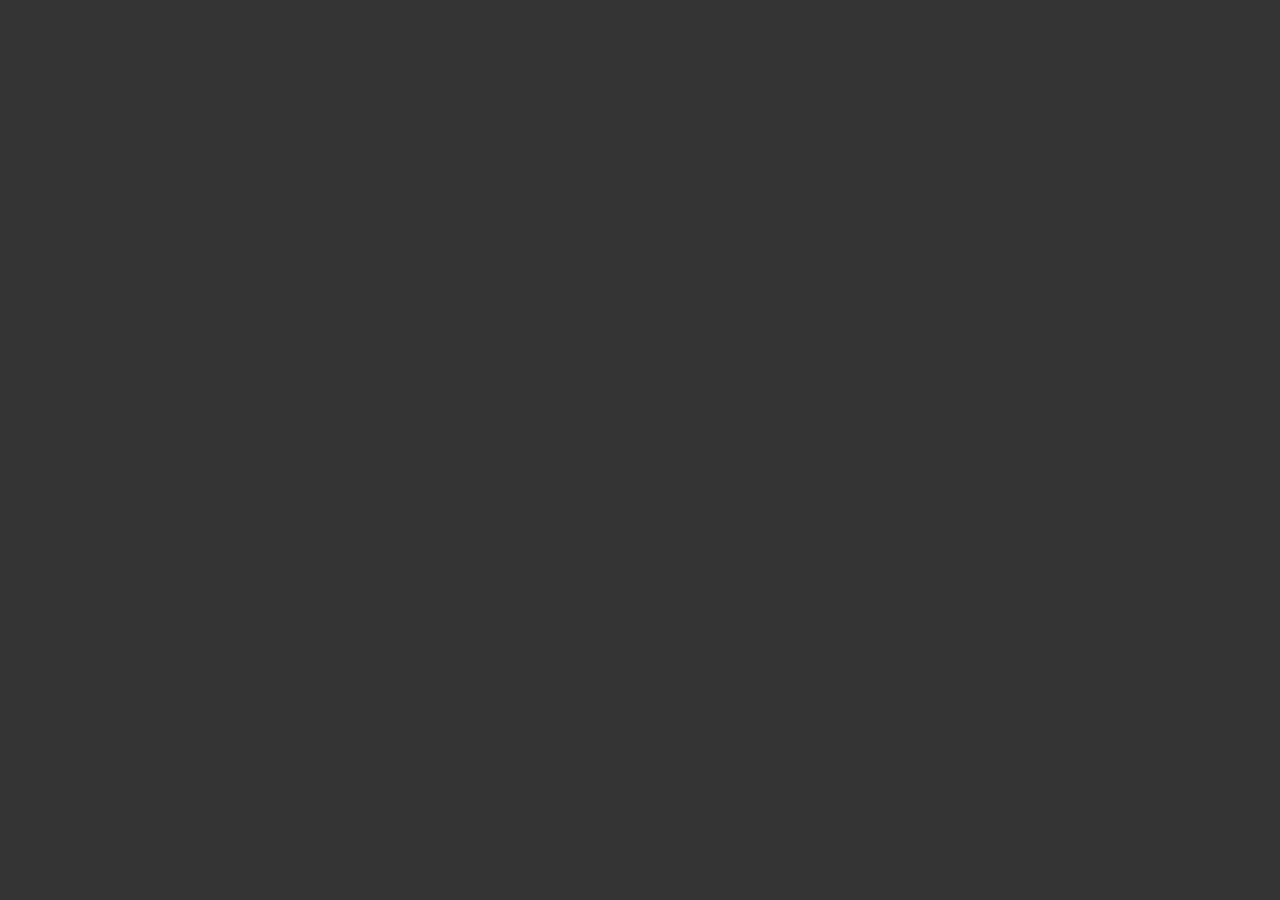
==== deploy/index.html @ d1c6d700 "Add View all characters" ====
<!DOCTYPE html>
<html lang="ko">
  <head>
    <!-- bootstrap -->
    <link
      rel="stylesheet"
      href="https://cdn.jsdelivr.net/npm/bootstrap@4.5.3/dist/css/bootstrap.min.css"
      integrity="sha384-TX8t27EcRE3e/ihU7zmQxVncDAy5uIKz4rEkgIXeMed4M0jlfIDPvg6uqKI2xXr2"
      crossorigin="anonymous"
    />
    <link rel="stylesheet" href="style.css" />
    <!-- Global site tag (gtag.js) - Google Analytics -->
    <script
      async
      src="https://www.googletagmanager.com/gtag/js?id=G-JK7X3QL1LW"
    ></script>
    <script>
      window.dataLayer = window.dataLayer || [];
      function gtag() {
        dataLayer.push(arguments);
      }
      gtag("js", new Date());

      gtag("config", "G-JK7X3QL1LW");
    </script>
    <meta charset="UTF-8" />
    <meta name="viewport" content="width=device-width, initial-scale=1.0" />
    <title>어벤져스 MBTI | 어벤져스 테스트</title>
    <link rel="canonical" href="https://avengersmbti.netlify.app/" />
    <meta
      name="description"
      content="내가 어벤져스 팀원 중 한 명이라면? 마블 캐릭터로 알아보는 나의 성향 테스트! 다운로드X 회원가입X, PC 모바일 모두 가능"
    />
    <link rel="shortcut icon" href="img/favicon.ico" type="image/x-icon" />
    <link rel="icon" href="img/favicon.ico" type="image/x-icon" />
    <meta http-equiv="X-UA-Compatible" content="ie=edge" />
    <meta name="title" content="어벤져스 MBTI | 어벤져스 테스트" />
    <meta
      name="subject"
      content="내가 어벤져스 팀원 중 한 명이라면? 마블 캐릭터로 알아보는 나의 성향 테스트! 다운로드X 회원가입X, PC 모바일 모두 가능"
    />
    <meta
      name="keywords"
      content="어벤져스 mbti, 어벤져스, 마블, 어벤져스 테스트, mbti, 테스트, mbti 테스트, 심리 테스트, 성향 테스트, 어벤져스 엔드게임, 엔드게임, avengers test, avengers mbti, avengers, avengers endgame, endgame, 스칼렛위치, 스파이더맨, 비전, 로키, 닥터스트레인지, 타노스, 헐크, 아이언맨, 블랙팬서, 토르, 블랙위도우, 스타로드, 캡틴아메리카, 앤트맨, 호크아이, 캡틴마블, 어벤져스 인피니티 워, 인피니티 워, 어벤져스 등장인물, 어벤져스 시리즈 순서"
    />
    <meta name="author" content="Yangyoonjoon" />
    <meta property="og:url" content="https://avengersmbti.netlify.app/" />
    <meta property="og:type" content="website" />
    <meta property="og:title" content="어벤져스 MBTI | 어벤져스 테스트" />
    <meta
      property="og:description"
      content="내가 어벤져스 팀원 중 한 명이라면? 마블 캐릭터로 알아보는 나의 성향 테스트! 다운로드X 회원가입X, PC 모바일 모두 가능"
    />
    <meta property="og:image" content="img/로고.png" />
  </head>
  <body>
    <div class="logo-bg">
      <img class="logo opacity-0" src="img/로고.png" alt="avengers logo" />
    </div>

    <div class="wrapper none">
      <article class="start">
        <h1>어벤져스 MBTI</h1>
        <h2>엔드게임</h2>
        <button type="button" onclick="start()" class="btn-hover">
          테스트 시작하기
        </button>
      </article>

      <div class="bottom">
        <div class="audio none">
          <h3>배경음악을 듣고싶다면</h3>
          <audio
            controls
            src="https://avengersmbti-files.netlify.app/어벤져스.mp3"
          ></audio>
          <div class="ad_banner none" id="question-ad">
            <ins
              class="kakao_ad_area"
              style="display: none"
              data-ad-unit="DAN-nG9gvvBdAQD9CUmc"
              data-ad-width="320"
              data-ad-height="100"
            ></ins>
          </div>
        </div>
      </div>

      <div class="progress none">
        <div
          class="progress-bar"
          role="progressbar"
          style="width: calc(100 / 12 * 1%)"
        ></div>
      </div>

      <article class="question none">
        <h2 id="title">
          <span>문제</span>
        </h2>
        <input id="type" type="hidden" value="EI" />
        <button id="A" type="button" class="btn-hover">대답1</button>
        <button id="B" type="button" class="btn-hover">대답2</button>
      </article>

      <article class="loading none">
        <div class="loader">Loading...</div>
      </article>

      <article class="result none">
        <img id="img" src="img/로고.png" alt="avenger" />
        <h2 id="avenger"></h2>
        <h3 id="explain"></h3>
        <div class="ad_banner">
          <ins
            class="kakao_ad_area"
            style="display: none"
            data-ad-unit="DAN-nLWrZOx76hyJm9er"
            data-ad-width="320"
            data-ad-height="100"
          ></ins>
        </div>
        <h3>성향에 따라 2인조 팀을 만든다면</h3>
        <div class="good-bad">
          <div class="good">
            <h4>최고의 팀원</h4>
            <img src="img/로고.png" alt="최고의 팀원" id="good-img" />
          </div>
          <div class="bad">
            <h4>최악의 팀원</h4>
            <img src="img/로고.png" alt="최악의 팀원" id="bad-img" />
          </div>
        </div>

        <button id="avengers_btn">모든 캐릭터 보기</button>
        <button id="chat_btn">결과를 댓글로 공유해보세요!</button>

        <div class="ad_banner">
          <ins
            class="kakao_ad_area"
            style="display: none"
            data-ad-unit="DAN-GKriXIgGyjBJ2Rwo"
            data-ad-width="300"
            data-ad-height="250"
          ></ins>
        </div>

        <!-- Go to www.addthis.com/dashboard to customize your tools -->
        <div class="share">
          <h2>공유하기</h2>
          <div class="addthis_inline_share_toolbox"></div>
        </div>

        <button id="retry">다시하기</button>

        <div class="ad_banner">
          <ins
            class="kakao_ad_area"
            style="display: none"
            data-ad-unit="DAN-7PK37qtSksP1DP4d"
            data-ad-width="300"
            data-ad-height="250"
          ></ins>
        </div>

        <div class="jocoding">
          <h4>이런 사이트를 만들고 싶다면</h4>
          <h2>
            <a
              href="https://www.youtube.com/channel/UCQNE2JmbasNYbjGAcuBiRRg"
              target="_blank"
              ><img
                src="img/youtube.png"
                alt="유튜브 아이콘"
                class="youtube-icon"
              />
              조코딩 유튜브!</a
            >
          </h2>
        </div>

        <div class="seatpicker">
          <h4>
            다가오는 새 학기! 자리 정할 때는
            <span class="nowrap">(클릭 🔽)</span>
          </h4>
          <a href="https://seatpicker.netlify.app/" target="_blank">
            <img alt="무작위 자리 뽑기 검색 사진1" id="seatpicker-img1" />
            <img alt="무작위 자리 뽑기 검색 사진2" id="seatpicker-img2" />
          </a>
        </div>

        <div id="chat">
          <h2 class="chat_title">댓글</h2>
          <div id="disqus_thread"></div>
        </div>
      </article>

      <article class="avengers none"></article>

      <input type="hidden" id="EI" value="0" />
      <input type="hidden" id="SN" value="0" />
      <input type="hidden" id="TF" value="0" />
      <input type="hidden" id="JP" value="0" />
    </div>

    <!-- jquery -->
    <script
      src="https://code.jquery.com/jquery-3.5.1.slim.min.js"
      integrity="sha384-DfXdz2htPH0lsSSs5nCTpuj/zy4C+OGpamoFVy38MVBnE+IbbVYUew+OrCXaRkfj"
      crossorigin="anonymous"
    ></script>
    <script
      src="https://cdn.jsdelivr.net/npm/bootstrap@4.5.3/dist/js/bootstrap.bundle.min.js"
      integrity="sha384-ho+j7jyWK8fNQe+A12Hb8AhRq26LrZ/JpcUGGOn+Y7RsweNrtN/tE3MoK7ZeZDyx"
      crossorigin="anonymous"
    ></script>
    <!-- my scripts -->
    <script src="js/main.js"></script>
    <script src="js/data.js"></script>
    <!-- kakao adfit -->
    <script
      type="text/javascript"
      src="//t1.daumcdn.net/kas/static/ba.min.js"
      async
    ></script>
    <!-- disqus -->
    <script>
      /**
       *  RECOMMENDED CONFIGURATION VARIABLES: EDIT AND UNCOMMENT THE SECTION BELOW TO INSERT DYNAMIC VALUES FROM YOUR PLATFORM OR CMS.
       *  LEARN WHY DEFINING THESE VARIABLES IS IMPORTANT: https://disqus.com/admin/universalcode/#configuration-variables    */
      /*
      var disqus_config = function () {
      this.page.url = PAGE_URL;  // Replace PAGE_URL with your page's canonical URL variable
      this.page.identifier = PAGE_IDENTIFIER; // Replace PAGE_IDENTIFIER with your page's unique identifier variable
      };
      */
      (function () {
        // DON'T EDIT BELOW THIS LINE
        var d = document,
          s = d.createElement("script");
        s.src = "https://avengersmbti.disqus.com/embed.js";
        s.setAttribute("data-timestamp", +new Date());
        (d.head || d.body).appendChild(s);
      })();
    </script>
    <noscript
      >Please enable JavaScript to view the
      <a href="https://disqus.com/?ref_noscript"
        >comments powered by Disqus.</a
      ></noscript
    >
    <!-- addthis -->
    <!-- Go to www.addthis.com/dashboard to customize your tools -->
    <script
      type="text/javascript"
      src="//s7.addthis.com/js/300/addthis_widget.js#pubid=ra-600ec1b50599db7e"
    ></script>
  </body>
</html>
---- deploy/style.css ----
.wrapper {
  width: 500px;
  height: 100vh;
  background-image: url("img/어벤져스.jpg");
  background-position: center;
  background-size: cover;
  overflow: hidden;
  box-shadow: 0 0 20px 3px var(--effect-color);
  padding: 0 15px;
}

body {
  margin: 0;
  padding: 0;
  font-family: "Cafe24Ohsquare";
  overflow-x: hidden;
  overflow-y: auto;
  display: flex;
  justify-content: center;
  background-color: var(--base-color);
  color: var(--base-color);
}

@font-face {
  font-family: "Cafe24Ohsquare";
  src: url("https://cdn.jsdelivr.net/gh/projectnoonnu/noonfonts_2001@1.1/Cafe24Ohsquare.woff")
    format("woff");
  font-weight: normal;
  font-style: normal;
}

/* :root {
  --base-color: rgba(51, 51, 51, 0.9);
  --effect-color: rgb(241, 242, 246, 0.9);
  --dark-color: #b33939;
} */

:root {
  --base-color: rgba(241, 242, 246, 0.9);
  --effect-color: rgba(51, 51, 51, 0.9);
  --dark-color: #b33939;
}

.logo-bg {
  position: absolute;
  width: 100%;
  height: 100vh;
  background-color: #333;
  display: flex;
  flex-direction: column;
  justify-content: center;
  align-items: center;
  transition: all 0.6s;
}

.logo {
  width: 100px;
  height: 100px;
  transition: all 0.4s;
}

.audio {
  transition: all 0.4s;
  display: flex;
  flex-direction: column;
  align-items: center;
}

.audio h3 {
  margin: 0 10px;
}

audio:focus {
  outline: none;
}

article {
  display: flex;
  flex-direction: column;
  text-align: center;
  transition: all 0.6s;
}

.bottom {
  position: absolute;
  bottom: 0;
  left: calc((100% - 500px) / 2);
  width: 500px;
  height: 33vh;
  background-color: rgba(0, 0, 0, 0);
}

#img {
  width: 300px;
  height: 300px;
  margin: 30px auto;
  border-radius: 20px;
  border: 2px solid var(--base-color);
}

#avenger {
  margin: 0;
}

#explain {
  padding: 10px;
  line-height: 25px;
  font-size: 18px;
  margin: 0;
  margin-top: 20px;
}

.share {
  margin: 10px auto;
}

.good-bad {
  display: flex;
  justify-content: center;
  margin-bottom: 20px;
}

.good,
.bad {
  display: flex;
  flex-direction: column;
  margin: 0 20px;
}

#good-img,
#bad-img {
  width: 150px;
  height: 150px;
  border: 2px solid var(--base-color);
  border-radius: 20px;
  cursor: pointer;
}

.progress-bar {
  background-color: var(--effect-color);
}

.progress {
  height: 20px;
  margin: 10px 0;
  background-color: var(--dark-color);
}

#title {
  width: 100%;
  height: 130px;
  background-color: var(--effect-color);
  border-radius: 4px;
  border: 2px solid var(--base-color);
  display: flex;
  justify-content: center;
  align-items: center;
  font-size: 22px;
  padding: 0 5px;
}

.result {
  color: var(--base-color);
}

.result h3 {
  margin: 20px 0;
}

.start h1 {
  font-size: 60px;
  transition: all 0.4s;
  margin-top: 30px;
}

.avengers {
  display: grid;
  grid-template-columns: repeat(2, 1fr);
}

.avengers div {
  margin: 20px auto;
}

.avengers div img {
  width: 150px;
  height: 150px;
  border: 2px solid var(--base-color);
  border-radius: 20px;
  cursor: pointer;
}

/* disqus */

#chat {
  margin-top: 25px;
}

#disqus_thread {
  background-color: var(--base-color);
  border-radius: 4px;
  padding: 10px;
  margin: 10px 0;
}

.chat_title {
  margin-bottom: 0;
  text-align: center;
}

/* ad */

.ad_banner {
  width: 320px;
  margin: 0 auto;
  margin-top: 10px;
}

.jocoding h2 {
  display: flex;
  align-items: center;
  justify-content: center;
}

.jocoding {
  margin-top: 25px;
}

a {
  color: var(--dark-color);
}

a:hover {
  color: var(--dark-color);
  text-decoration: none;
}

.youtube-icon {
  width: 40px;
}

.seatpicker {
  margin-top: 25px;
}

.seatpicker img {
  width: 95%;
  margin-bottom: 10px;
  border-radius: 4px;
}

.nowrap {
  white-space: nowrap;
}

/* js class */

.right {
  transform: translate(120%);
}

.left {
  transform: translate(-120%);
}

.none {
  display: none !important;
}

.opacity-0 {
  opacity: 0;
}

.test-end {
  background-image: url("");
  background-color: var(--effect-color);
}

.fit-content {
  height: fit-content;
}

.mobile {
  width: 800px;
}

/* button */

button {
  font-size: 20px;
  padding: 10px;
  border-radius: 4px;
  color: var(--effect-color);
  border: 2px solid var(--effect-color);
  background-color: var(--base-color);
  transition: all 0.4s;
  height: 100px;
  margin-top: 15px;
}

#retry,
#chat_btn,
#avengers_btn {
  width: 300px;
  height: 70px;
  margin: 10px auto;
  border-radius: 1px;
  border: none;
}

#retry:active,
#chat_btn:active,
#avengers_btn:active {
  color: var(--base-color);
  background-color: var(--dark-color);
}

button:focus {
  outline: none;
}

button:active {
  transform: scale(0.98);
  color: var(--base-color);
  background-color: var(--effect-color);
}

.button-hover {
  color: var(--base-color);
  background-color: var(--effect-color);
}

/* media query */

@media (max-height: 610px) {
  #title {
    font-size: 18px !important;
    height: 110px;
  }
  #A,
  #B {
    font-size: 16px;
    height: 90px;
    padding: 0 10px;
    margin-top: 5px;
  }
  .audio h3 {
    font-size: 20px;
  }
  audio {
    zoom: 0.8;
  }
}

@media (max-width: 359px) {
  .wrapper {
    padding: 0;
  }
  .good,
  .bad {
    margin: 0 5px;
  }
}

@media (max-width: 500px) {
  .bottom {
    width: 100%;
    left: 0;
  }
  .start h1 {
    font-size: 50px;
  }
  #title {
    font-size: 20px;
  }
  button {
    font-size: 18px;
  }
  .avengers div {
    margin: 10px auto;
  }
}

@media (min-width: 500px) {
  .wrapper {
    width: 500px;
  }
}

@media (min-width: 1200px) {
  .bottom {
    width: 40%;
    left: calc((100% - 40%) / 2);
  }
  .wrapper {
    width: 40%;
  }
}

@media (min-width: 1800px) {
  .start h1 {
    font-size: 100px;
  }
  .start h2 {
    font-size: 40px;
  }
  #title {
    font-size: 30px;
    height: 180px;
  }
  .btn-hover {
    font-size: 30px;
    height: 130px;
  }
  .audio h3 {
    font-size: 40px;
  }
  audio {
    zoom: 1.5;
  }
  .progress {
    height: 30px;
  }
  .progress-bar {
    height: 30px;
    font-size: 20px;
  }
  #explain {
    padding: 0 20%;
  }
  .avengers div img {
    width: 300px;
    height: 300px;
  }
}

@media (min-width: 2800px) {
  .start h1 {
    font-size: 150px;
  }
  .start h2 {
    font-size: 80px;
  }
  #title {
    font-size: 60px;
    height: 300px;
  }
  .btn-hover {
    font-size: 60px;
    height: 250px;
  }
  .audio h3 {
    font-size: 80px;
  }
  audio {
    zoom: 2.5;
  }
  .progress {
    height: 60px;
  }
  .progress-bar {
    height: 60px;
    font-size: 40px;
  }
}

/* loading animation */

.loading {
  width: 100%;
  height: 100vh;
  display: flex;
  justify-content: center;
  align-items: center;
}

.loader,
.loader:before,
.loader:after {
  background: var(--base-color);
  -webkit-animation: load1 1s infinite ease-in-out;
  animation: load1 1s infinite ease-in-out;
  width: 1em;
  height: 4em;
}
.loader {
  color: var(--base-color);
  text-indent: -9999em;
  margin: 88px auto;
  position: relative;
  font-size: 11px;
  -webkit-transform: translateZ(0);
  -ms-transform: translateZ(0);
  transform: translateZ(0);
  -webkit-animation-delay: -0.16s;
  animation-delay: -0.16s;
}
.loader:before,
.loader:after {
  position: absolute;
  top: 0;
  content: "";
}
.loader:before {
  left: -1.5em;
  -webkit-animation-delay: -0.32s;
  animation-delay: -0.32s;
}
.loader:after {
  left: 1.5em;
}
@-webkit-keyframes load1 {
  0%,
  80%,
  100% {
    box-shadow: 0 0;
    height: 4em;
  }
  40% {
    box-shadow: 0 -2em;
    height: 5em;
  }
}
@keyframes load1 {
  0%,
  80%,
  100% {
    box-shadow: 0 0;
    height: 4em;
  }
  40% {
    box-shadow: 0 -2em;
    height: 5em;
  }
}
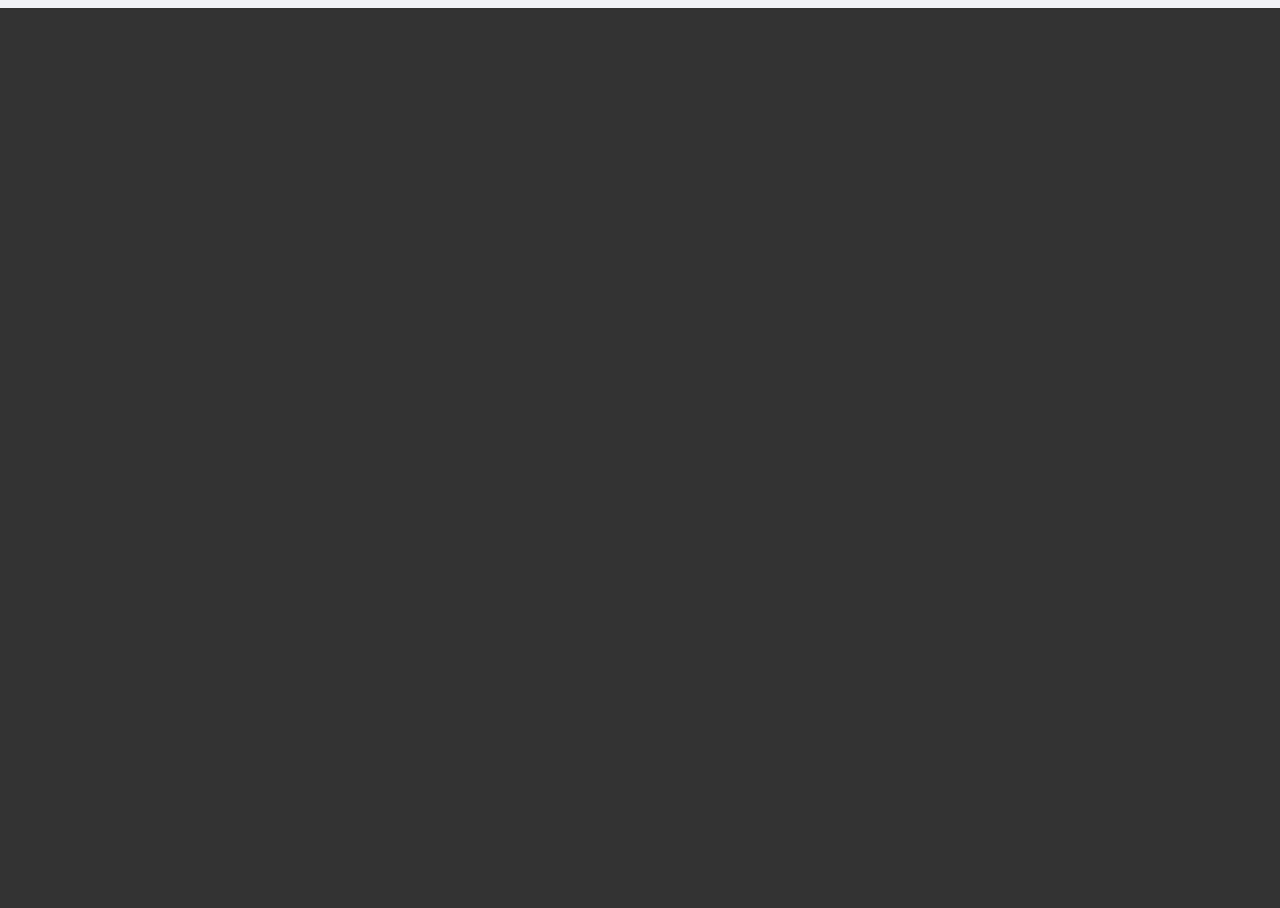
==== commit 3ddc8fc2: "Add Avengers Mission" ====
--- a/deploy/index.html
+++ b/deploy/index.html
@@ -10,7 +10,7 @@
     />
     <link rel="stylesheet" href="style.css" />
     <!-- Global site tag (gtag.js) - Google Analytics -->
-    <script
+    <!-- <script
       async
       src="https://www.googletagmanager.com/gtag/js?id=G-JK7X3QL1LW"
     ></script>
@@ -22,14 +22,14 @@
       gtag("js", new Date());
 
       gtag("config", "G-JK7X3QL1LW");
-    </script>
+    </script> -->
     <meta charset="UTF-8" />
     <meta name="viewport" content="width=device-width, initial-scale=1.0" />
     <title>어벤져스 MBTI | 어벤져스 테스트</title>
     <link rel="canonical" href="https://avengersmbti.netlify.app/" />
     <meta
       name="description"
-      content="내가 어벤져스 팀원 중 한 명이라면? 마블 캐릭터로 알아보는 나의 성향 테스트! 다운로드X 회원가입X, PC 모바일 모두 가능"
+      content="내가 어벤져스 팀원 중 한 명이라면? 마블 캐릭터로 알아보는 나의 성향 테스트! 마블 mbti | 마블 테스트"
     />
     <link rel="shortcut icon" href="img/favicon.ico" type="image/x-icon" />
     <link rel="icon" href="img/favicon.ico" type="image/x-icon" />
@@ -37,11 +37,11 @@
     <meta name="title" content="어벤져스 MBTI | 어벤져스 테스트" />
     <meta
       name="subject"
-      content="내가 어벤져스 팀원 중 한 명이라면? 마블 캐릭터로 알아보는 나의 성향 테스트! 다운로드X 회원가입X, PC 모바일 모두 가능"
+      content="내가 어벤져스 팀원 중 한 명이라면? 마블 캐릭터로 알아보는 나의 성향 테스트! 마블 mbti | 마블 테스트"
     />
     <meta
       name="keywords"
-      content="어벤져스 mbti, 어벤져스, 마블, 어벤져스 테스트, mbti, 테스트, mbti 테스트, 심리 테스트, 성향 테스트, 어벤져스 엔드게임, 엔드게임, avengers test, avengers mbti, avengers, avengers endgame, endgame, 스칼렛위치, 스파이더맨, 비전, 로키, 닥터스트레인지, 타노스, 헐크, 아이언맨, 블랙팬서, 토르, 블랙위도우, 스타로드, 캡틴아메리카, 앤트맨, 호크아이, 캡틴마블, 어벤져스 인피니티 워, 인피니티 워, 어벤져스 등장인물, 어벤져스 시리즈 순서"
+      content="어벤져스 mbti, 어벤져스, 마블, 어벤져스 테스트, 마블 테스트, 마블 mbti, mbti, 테스트, mbti 테스트, 심리 테스트, 성향 테스트, 어벤져스 엔드게임, 엔드게임, avengers test, avengers mbti, avengers, 스칼렛위치, 스파이더맨, 비전, 로키, 닥터스트레인지, 타노스, 헐크, 아이언맨, 블랙팬서, 토르, 블랙위도우, 스타로드, 캡틴아메리카, 앤트맨, 호크아이, 캡틴마블, 어벤져스 인피니티 워, 인피니티 워, 어벤져스 등장인물, 어벤져스 시리즈 순서"
     />
     <meta name="author" content="Yangyoonjoon" />
     <meta property="og:url" content="https://avengersmbti.netlify.app/" />
@@ -49,13 +49,13 @@
     <meta property="og:title" content="어벤져스 MBTI | 어벤져스 테스트" />
     <meta
       property="og:description"
-      content="내가 어벤져스 팀원 중 한 명이라면? 마블 캐릭터로 알아보는 나의 성향 테스트! 다운로드X 회원가입X, PC 모바일 모두 가능"
-    />
-    <meta property="og:image" content="img/로고.png" />
+      content="내가 어벤져스 팀원 중 한 명이라면? 마블 캐릭터로 알아보는 나의 성향 테스트! 마블 mbti | 마블 테스트"
+    />
+    <meta property="og:image" content="img/logo.png" />
   </head>
   <body>
     <div class="logo-bg">
-      <img class="logo opacity-0" src="img/로고.png" alt="avengers logo" />
+      <img class="logo opacity-0" src="img/logo.png" alt="avengers logo" />
     </div>
 
     <div class="wrapper none">
@@ -108,95 +108,112 @@
       </article>
 
       <article class="result none">
-        <img id="img" src="img/로고.png" alt="avenger" />
-        <h2 id="avenger"></h2>
-        <h3 id="explain"></h3>
-        <div class="ad_banner">
-          <ins
-            class="kakao_ad_area"
-            style="display: none"
-            data-ad-unit="DAN-nLWrZOx76hyJm9er"
-            data-ad-width="320"
-            data-ad-height="100"
-          ></ins>
-        </div>
-        <h3>성향에 따라 2인조 팀을 만든다면</h3>
-        <div class="good-bad">
-          <div class="good">
-            <h4>최고의 팀원</h4>
-            <img src="img/로고.png" alt="최고의 팀원" id="good-img" />
-          </div>
-          <div class="bad">
-            <h4>최악의 팀원</h4>
-            <img src="img/로고.png" alt="최악의 팀원" id="bad-img" />
-          </div>
-        </div>
-
-        <button id="avengers_btn">모든 캐릭터 보기</button>
-        <button id="chat_btn">결과를 댓글로 공유해보세요!</button>
-
-        <div class="ad_banner">
-          <ins
-            class="kakao_ad_area"
-            style="display: none"
-            data-ad-unit="DAN-GKriXIgGyjBJ2Rwo"
-            data-ad-width="300"
-            data-ad-height="250"
-          ></ins>
-        </div>
-
-        <!-- Go to www.addthis.com/dashboard to customize your tools -->
-        <div class="share">
-          <h2>공유하기</h2>
-          <div class="addthis_inline_share_toolbox"></div>
-        </div>
-
-        <button id="retry">다시하기</button>
-
-        <div class="ad_banner">
-          <ins
-            class="kakao_ad_area"
-            style="display: none"
-            data-ad-unit="DAN-7PK37qtSksP1DP4d"
-            data-ad-width="300"
-            data-ad-height="250"
-          ></ins>
-        </div>
-
-        <div class="jocoding">
-          <h4>이런 사이트를 만들고 싶다면</h4>
-          <h2>
-            <a
-              href="https://www.youtube.com/channel/UCQNE2JmbasNYbjGAcuBiRRg"
-              target="_blank"
-              ><img
-                src="img/youtube.png"
-                alt="유튜브 아이콘"
-                class="youtube-icon"
-              />
-              조코딩 유튜브!</a
-            >
-          </h2>
-        </div>
-
-        <div class="seatpicker">
-          <h4>
-            다가오는 새 학기! 자리 정할 때는
-            <span class="nowrap">(클릭 🔽)</span>
-          </h4>
-          <a href="https://seatpicker.netlify.app/" target="_blank">
-            <img alt="무작위 자리 뽑기 검색 사진1" id="seatpicker-img1" />
-            <img alt="무작위 자리 뽑기 검색 사진2" id="seatpicker-img2" />
-          </a>
-        </div>
-
-        <div id="chat">
+        <section class="result-main">
+          <img id="img" src="img/logo.png" alt="avenger" />
+          <h2 id="avenger"></h2>
+          <h3 id="explain"></h3>
+
+          <div id="trigger"></div>
+
+          <div class="ad_banner">
+            <ins
+              class="kakao_ad_area"
+              style="display: none"
+              data-ad-unit="DAN-nLWrZOx76hyJm9er"
+              data-ad-width="320"
+              data-ad-height="100"
+            ></ins>
+          </div>
+
+          <h3>성향에 따라 2인조 팀을 만든다면</h3>
+          <div class="good-bad">
+            <div class="good">
+              <h4>최고의 팀원</h4>
+              <img src="img/logo.png" alt="최고의 팀원" id="good-img" />
+            </div>
+            <div class="bad">
+              <h4>최악의 팀원</h4>
+              <img src="img/logo.png" alt="최악의 팀원" id="bad-img" />
+            </div>
+          </div>
+
+          <button id="avengers_btn">모든 캐릭터 보기</button>
+          <button id="mission_btn" class="none opacity-0">
+            어벤져스 미션 확인하기
+          </button>
+
+          <div id="mission" class="none opacity-0">
+            <h1>어벤져스 미션!</h1>
+            <ul>
+              <li>미션1. 결과를 댓글로 공유한다!</li>
+              <li>미션2. 이 사이트를 친구 2명에게 공유한다!</li>
+            </ul>
+            <h6>avengersmbti.netlify.app</h6>
+            <!-- Go to www.addthis.com/dashboard to customize your tools -->
+            <div class="share">
+              <div class="addthis_inline_share_toolbox"></div>
+            </div>
+            <button id="copy_btn">링크 복사</button>
+            <button id="chat_btn">닫기</button>
+          </div>
+
+          <div class="ad_banner">
+            <ins
+              class="kakao_ad_area"
+              style="display: none"
+              data-ad-unit="DAN-GKriXIgGyjBJ2Rwo"
+              data-ad-width="300"
+              data-ad-height="250"
+            ></ins>
+          </div>
+
+          <button id="retry">다시하기</button>
+
+          <div class="jocoding">
+            <h4>이런 사이트를 만들고 싶다면</h4>
+            <h2>
+              <a
+                href="https://www.youtube.com/channel/UCQNE2JmbasNYbjGAcuBiRRg"
+                target="_blank"
+                ><img
+                  src="img/youtube.png"
+                  alt="유튜브 아이콘"
+                  class="youtube-icon"
+                />
+                조코딩 유튜브!</a
+              >
+            </h2>
+          </div>
+
+          <div class="seatpicker">
+            <h4>
+              다가오는 새 학기! 자리 정할 때는
+              <span class="nowrap">(클릭 🔽)</span>
+            </h4>
+            <a href="https://seatpicker.netlify.app/" target="_blank">
+              <img alt="무작위 자리 뽑기 검색 사진1" id="seatpicker-img1" />
+              <img alt="무작위 자리 뽑기 검색 사진2" id="seatpicker-img2" />
+            </a>
+          </div>
+
+          <div class="ad_banner">
+            <ins
+              class="kakao_ad_area"
+              style="display: none"
+              data-ad-unit="DAN-7PK37qtSksP1DP4d"
+              data-ad-width="300"
+              data-ad-height="250"
+            ></ins>
+          </div>
+        </section>
+
+        <section class="avengers none"></section>
+
+        <section id="chat">
           <h2 class="chat_title">댓글</h2>
           <div id="disqus_thread"></div>
-        </div>
-      </article>
-
-      <article class="avengers none"></article>
+        </section>
+      </article>
 
       <input type="hidden" id="EI" value="0" />
       <input type="hidden" id="SN" value="0" />
--- a/deploy/style.css
+++ b/deploy/style.css
@@ -1,7 +1,7 @@
 .wrapper {
   width: 500px;
   height: 100vh;
-  background-image: url("img/어벤져스.jpg");
+  background-image: url("img/bg.jpg");
   background-position: center;
   background-size: cover;
   overflow: hidden;
@@ -9,9 +9,12 @@
   padding: 0 15px;
 }
 
+body,
+ul {
+  padding: 0;
+}
+
 body {
-  margin: 0;
-  padding: 0;
   font-family: "Cafe24Ohsquare";
   overflow-x: hidden;
   overflow-y: auto;
@@ -19,6 +22,27 @@
   justify-content: center;
   background-color: var(--base-color);
   color: var(--base-color);
+}
+
+article {
+  display: flex;
+  flex-direction: column;
+  text-align: center;
+  transition: all 0.6s;
+}
+
+a {
+  color: var(--point-color);
+}
+
+a:hover {
+  color: var(--point-color);
+  text-decoration: none;
+}
+
+li {
+  list-style-type: none;
+  font-size: 18px;
 }
 
 @font-face {
@@ -32,14 +56,16 @@
 /* :root {
   --base-color: rgba(51, 51, 51, 0.9);
   --effect-color: rgb(241, 242, 246, 0.9);
-  --dark-color: #b33939;
+  --point-color: rgb(179, 57, 57);
 } */
 
 :root {
   --base-color: rgba(241, 242, 246, 0.9);
   --effect-color: rgba(51, 51, 51, 0.9);
-  --dark-color: #b33939;
-}
+  --point-color: rgb(179, 57, 57);
+}
+
+/* first loading */
 
 .logo-bg {
   position: absolute;
@@ -74,12 +100,7 @@
   outline: none;
 }
 
-article {
-  display: flex;
-  flex-direction: column;
-  text-align: center;
-  transition: all 0.6s;
-}
+/* question page */
 
 .bottom {
   position: absolute;
@@ -90,6 +111,37 @@
   background-color: rgba(0, 0, 0, 0);
 }
 
+.start h1 {
+  font-size: 60px;
+  transition: all 0.4s;
+  margin-top: 30px;
+}
+
+.progress-bar {
+  background-color: var(--effect-color);
+}
+
+.progress {
+  height: 20px;
+  margin: 10px 0;
+  background-color: var(--point-color);
+}
+
+/* result page */
+
+#title {
+  width: 100%;
+  height: 130px;
+  background-color: var(--effect-color);
+  border-radius: 4px;
+  border: 2px solid var(--base-color);
+  display: flex;
+  justify-content: center;
+  align-items: center;
+  font-size: 22px;
+  padding: 0 5px;
+}
+
 #img {
   width: 300px;
   height: 300px;
@@ -124,7 +176,7 @@
 .bad {
   display: flex;
   flex-direction: column;
-  margin: 0 20px;
+  margin: 0 15px;
 }
 
 #good-img,
@@ -136,29 +188,6 @@
   cursor: pointer;
 }
 
-.progress-bar {
-  background-color: var(--effect-color);
-}
-
-.progress {
-  height: 20px;
-  margin: 10px 0;
-  background-color: var(--dark-color);
-}
-
-#title {
-  width: 100%;
-  height: 130px;
-  background-color: var(--effect-color);
-  border-radius: 4px;
-  border: 2px solid var(--base-color);
-  display: flex;
-  justify-content: center;
-  align-items: center;
-  font-size: 22px;
-  padding: 0 5px;
-}
-
 .result {
   color: var(--base-color);
 }
@@ -167,11 +196,7 @@
   margin: 20px 0;
 }
 
-.start h1 {
-  font-size: 60px;
-  transition: all 0.4s;
-  margin-top: 30px;
-}
+/* all character page */
 
 .avengers {
   display: grid;
@@ -190,6 +215,64 @@
   cursor: pointer;
 }
 
+/* mission */
+
+#mission_btn {
+  background-color: var(--point-color);
+  color: var(--base-color);
+  animation: missionBtn 1.2s infinite;
+}
+
+#mission {
+  width: 450px;
+  height: 450px;
+  background-color: var(--base-color);
+  background-image: url("img/logo.png");
+  background-position: center;
+  background-size: cover;
+  color: var(--effect-color);
+  border-radius: 10px;
+  border: 2px solid var(--point-color);
+  padding: 40px 0;
+  position: fixed;
+  top: 10px;
+  left: calc((100% - 450px) / 2);
+  z-index: 1;
+  transition: all 0.4s;
+}
+
+/* mission animation */
+
+@keyframes missionBtn {
+  0% {
+    background-color: var(--point-color);
+    color: var(--base-color);
+  }
+  50% {
+    background-color: var(--base-color);
+    color: var(--effect-color);
+  }
+  0% {
+    background-color: var(--point-color);
+    color: var(--base-color);
+  }
+}
+
+@-webkit-keyframes missionBtn {
+  0% {
+    background-color: var(--point-color);
+    color: var(--base-color);
+  }
+  50% {
+    background-color: var(--base-color);
+    color: var(--effect-color);
+  }
+  0% {
+    background-color: var(--point-color);
+    color: var(--base-color);
+  }
+}
+
 /* disqus */
 
 #chat {
@@ -223,16 +306,7 @@
 }
 
 .jocoding {
-  margin-top: 25px;
-}
-
-a {
-  color: var(--dark-color);
-}
-
-a:hover {
-  color: var(--dark-color);
-  text-decoration: none;
+  margin-top: 20px;
 }
 
 .youtube-icon {
@@ -240,11 +314,12 @@
 }
 
 .seatpicker {
-  margin-top: 25px;
+  margin: 20px 0;
 }
 
 .seatpicker img {
   width: 95%;
+  max-width: 450px;
   margin-bottom: 10px;
   border-radius: 4px;
 }
@@ -293,14 +368,15 @@
   color: var(--effect-color);
   border: 2px solid var(--effect-color);
   background-color: var(--base-color);
-  transition: all 0.4s;
+  transition: all 0.6s;
   height: 100px;
   margin-top: 15px;
 }
 
 #retry,
 #chat_btn,
-#avengers_btn {
+#avengers_btn,
+#mission_btn {
   width: 300px;
   height: 70px;
   margin: 10px auto;
@@ -308,11 +384,20 @@
   border: none;
 }
 
+#chat_btn,
+#copy_btn {
+  width: 90%;
+  height: 50px;
+  border-radius: 6px;
+  margin-bottom: 0;
+  background-color: var(--effect-color);
+  color: var(--base-color);
+}
+
 #retry:active,
-#chat_btn:active,
 #avengers_btn:active {
   color: var(--base-color);
-  background-color: var(--dark-color);
+  background-color: var(--point-color);
 }
 
 button:focus {
@@ -379,11 +464,19 @@
   .avengers div {
     margin: 10px auto;
   }
+  #mission {
+    width: 95%;
+    left: calc((100% - 95%) / 2);
+  }
 }
 
 @media (min-width: 500px) {
   .wrapper {
     width: 500px;
+  }
+  #mission {
+    width: 450px;
+    left: calc((100% - 450px) / 2);
   }
 }
 
@@ -394,6 +487,10 @@
   }
   .wrapper {
     width: 40%;
+  }
+  #mission {
+    width: 35%;
+    left: calc((100% - 35%) / 2);
   }
 }
 
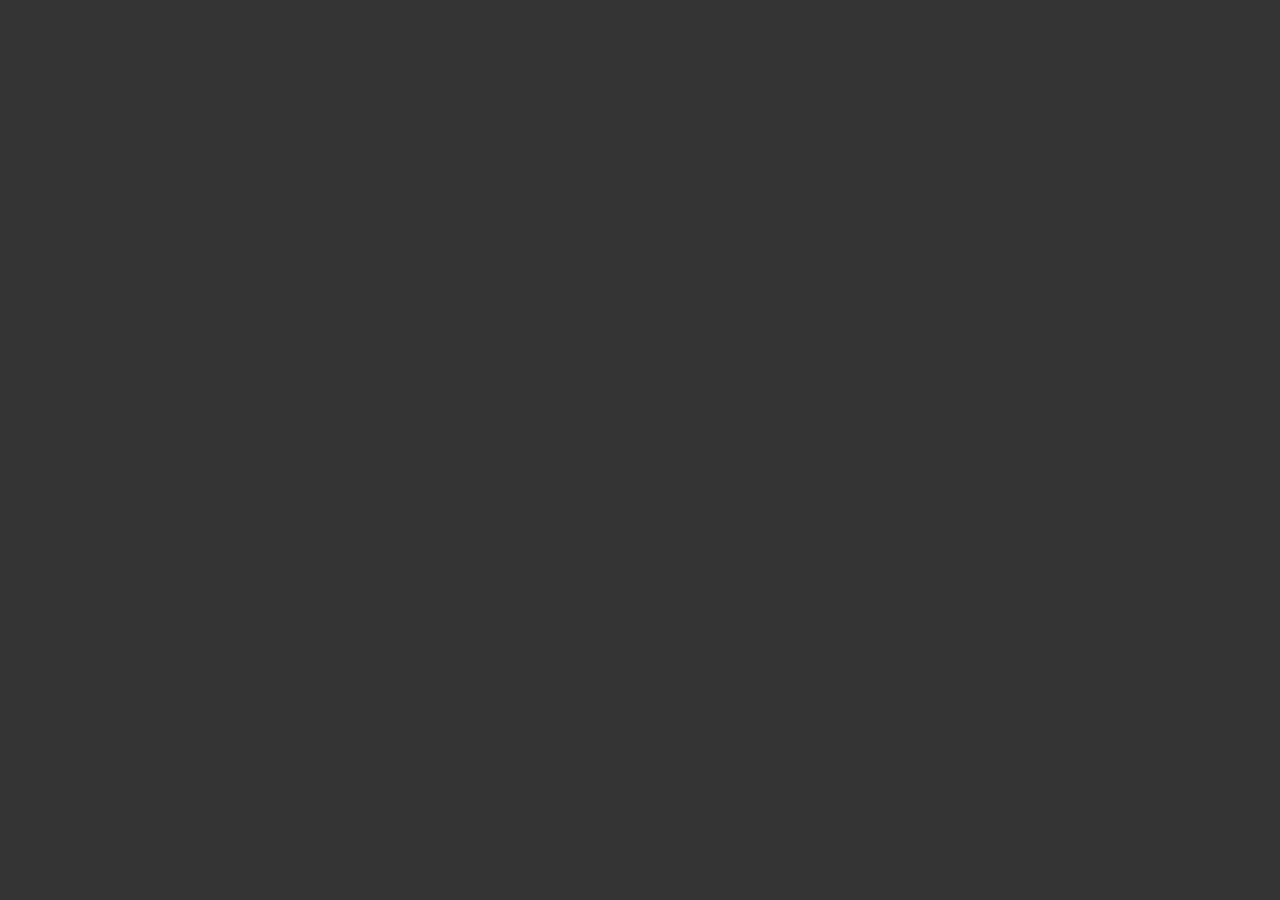
==== commit bc61b340: "Add my ad and Mark Copyright" ====
--- a/deploy/index.html
+++ b/deploy/index.html
@@ -10,7 +10,7 @@
     />
     <link rel="stylesheet" href="style.css" />
     <!-- Global site tag (gtag.js) - Google Analytics -->
-    <!-- <script
+    <script
       async
       src="https://www.googletagmanager.com/gtag/js?id=G-JK7X3QL1LW"
     ></script>
@@ -22,7 +22,7 @@
       gtag("js", new Date());
 
       gtag("config", "G-JK7X3QL1LW");
-    </script> -->
+    </script>
     <meta charset="UTF-8" />
     <meta name="viewport" content="width=device-width, initial-scale=1.0" />
     <title>어벤져스 MBTI | 어벤져스 테스트</title>
@@ -162,12 +162,10 @@
               class="kakao_ad_area"
               style="display: none"
               data-ad-unit="DAN-GKriXIgGyjBJ2Rwo"
-              data-ad-width="300"
-              data-ad-height="250"
+              data-ad-width="320"
+              data-ad-height="100"
             ></ins>
           </div>
-
-          <button id="retry">다시하기</button>
 
           <div class="jocoding">
             <h4>이런 사이트를 만들고 싶다면</h4>
@@ -185,24 +183,42 @@
             </h2>
           </div>
 
-          <div class="seatpicker">
-            <h4>
-              다가오는 새 학기! 자리 정할 때는
-              <span class="nowrap">(클릭 🔽)</span>
-            </h4>
-            <a href="https://seatpicker.netlify.app/" target="_blank">
-              <img alt="무작위 자리 뽑기 검색 사진1" id="seatpicker-img1" />
-              <img alt="무작위 자리 뽑기 검색 사진2" id="seatpicker-img2" />
+          <div class="my-ad">
+            <a
+              href="https://faceshapeai.netlify.app/"
+              target="_blank"
+              class="faceshapeai"
+            >
+              <img src="" alt="로고" id="faceshapeai-img" />
+              인공지능 헤어스타일 추천!
             </a>
-          </div>
+            <a
+              href="https://seatpicker.netlify.app/"
+              target="_blank"
+              class="seatpicker"
+            >
+              <img src="" alt="로고" id="seatpicker-img" />
+              무작위 자리 뽑기
+            </a>
+            <a
+              href="https://nickname.netlify.app/"
+              target="_blank"
+              class="nickname"
+            >
+              <img src="" alt="로고" id="nickname-img" />
+              무작위 닉네임 생성기
+            </a>
+          </div>
+
+          <button id="retry_btn">다시하기</button>
 
           <div class="ad_banner">
             <ins
               class="kakao_ad_area"
               style="display: none"
               data-ad-unit="DAN-7PK37qtSksP1DP4d"
-              data-ad-width="300"
-              data-ad-height="250"
+              data-ad-width="320"
+              data-ad-height="100"
             ></ins>
           </div>
         </section>
@@ -211,8 +227,28 @@
 
         <section id="chat">
           <h2 class="chat_title">댓글</h2>
-          <div id="disqus_thread"></div>
+          <div class="chat">
+            <div id="disqus_thread"></div>
+            <span>댓글이 보이지 않는다면 잠시 기다려주세요...</span>
+          </div>
         </section>
+
+        <div class="copyright">
+          <div class="site-copyright">
+            (C) 양윤준 YYJ 2021. All Rights Reserved.
+          </div>
+          <button id="font_btn">폰트 라이선스 보기</button>
+          <div id="font-copyright" class="none">
+            <span>이 페이지는</span>
+            <ul>
+              <li>(주)카페24에서 제공한 카페24 아네모네</li>
+              <li>(주)더페이스샵에서 제공한 잉크립퀴드체</li>
+              <li>(주)우아한형제들에서 제공한 배민 을지로10년후체</li>
+              <li>(주)SPC삼립에서 제공한 산돌 삼립호빵체 Outline</li>
+            </ul>
+            <span>폰트가 사용되었습니다.</span>
+          </div>
+        </div>
       </article>
 
       <input type="hidden" id="EI" value="0" />
--- a/deploy/style.css
+++ b/deploy/style.css
@@ -12,6 +12,7 @@
 body,
 ul {
   padding: 0;
+  margin: 0;
 }
 
 body {
@@ -42,7 +43,6 @@
 
 li {
   list-style-type: none;
-  font-size: 18px;
 }
 
 @font-face {
@@ -53,6 +53,30 @@
   font-style: normal;
 }
 
+@font-face {
+  font-family: "InkLipquid";
+  src: url("https://cdn.jsdelivr.net/gh/projectnoonnu/noonfonts_one@1.0/InkLipquid.woff")
+    format("woff");
+  font-weight: normal;
+  font-style: normal;
+}
+
+@font-face {
+  font-family: "BMEuljiro10yearslater";
+  src: url("https://cdn.jsdelivr.net/gh/projectnoonnu/noonfonts_20-10-21@1.0/BMEuljiro10yearslater.woff")
+    format("woff");
+  font-weight: normal;
+  font-style: normal;
+}
+
+@font-face {
+  font-family: "SDSamliphopangche_Outline";
+  src: url("https://cdn.jsdelivr.net/gh/projectnoonnu/noonfonts-20-12@1.0/SDSamliphopangche_Outline.woff")
+    format("woff");
+  font-weight: normal;
+  font-style: normal;
+}
+
 /* :root {
   --base-color: rgba(51, 51, 51, 0.9);
   --effect-color: rgb(241, 242, 246, 0.9);
@@ -98,6 +122,10 @@
 
 audio:focus {
   outline: none;
+}
+
+.nowrap {
+  white-space: nowrap;
 }
 
 /* question page */
@@ -241,6 +269,14 @@
   transition: all 0.4s;
 }
 
+#mission ul {
+  margin-bottom: 15px;
+}
+
+#mission ul li {
+  font-size: 18px;
+}
+
 /* mission animation */
 
 @keyframes missionBtn {
@@ -273,19 +309,23 @@
   }
 }
 
-/* disqus */
+/* disqus chat */
 
 #chat {
-  margin-top: 25px;
-}
-
-#disqus_thread {
+  margin-top: 5px;
+}
+
+.chat {
   background-color: var(--base-color);
   border-radius: 4px;
   padding: 10px;
   margin: 10px 0;
 }
 
+.chat span {
+  color: var(--effect-color);
+}
+
 .chat_title {
   margin-bottom: 0;
   text-align: center;
@@ -295,6 +335,10 @@
 
 .ad_banner {
   width: 320px;
+  margin: 20px auto;
+}
+
+#question-ad {
   margin: 0 auto;
   margin-top: 10px;
 }
@@ -313,19 +357,63 @@
   width: 40px;
 }
 
+/* my-ad */
+
+.my-ad {
+  display: flex;
+  flex-direction: column;
+  align-items: center;
+  justify-content: center;
+  border: 3px solid var(--base-color);
+  border-radius: 10px;
+  width: 400px;
+  height: fit-content;
+  padding: 30px 0;
+  margin: 15px auto;
+  transition: all 0.4s;
+}
+
+.my-ad a {
+  display: flex;
+  justify-content: center;
+  align-items: center;
+  height: 50px;
+  font-size: 30px;
+}
+
+.my-ad img {
+  width: 30px;
+  margin-right: 10px;
+}
+
+.faceshapeai {
+  font-family: "InkLipquid";
+  font-weight: bolder;
+  color: #e7dbf9 !important;
+  transition: all 0.4s;
+}
+
 .seatpicker {
-  margin: 20px 0;
-}
-
-.seatpicker img {
-  width: 95%;
-  max-width: 450px;
-  margin-bottom: 10px;
-  border-radius: 4px;
-}
-
-.nowrap {
-  white-space: nowrap;
+  font-family: "BMEuljiro10yearslater";
+  color: rgba(170, 121, 30, 0.9) !important;
+  transition: all 0.4s;
+}
+
+.nickname {
+  font-family: "SDSamliphopangche_Outline";
+  color: #9da7c0 !important;
+  transition: all 0.4s;
+}
+
+/* copyright */
+
+.copyright {
+  color: var(--base-color);
+  margin: 10px 0;
+}
+
+.font-copyright {
+  margin-top: 20px;
 }
 
 /* js class */
@@ -373,10 +461,11 @@
   margin-top: 15px;
 }
 
-#retry,
+#retry_btn,
 #chat_btn,
 #avengers_btn,
-#mission_btn {
+#mission_btn,
+#font_btn {
   width: 300px;
   height: 70px;
   margin: 10px auto;
@@ -394,8 +483,9 @@
   color: var(--base-color);
 }
 
-#retry:active,
-#avengers_btn:active {
+#retry_btn:active,
+#avengers_btn:active,
+#font_btn:active {
   color: var(--base-color);
   background-color: var(--point-color);
 }
@@ -416,6 +506,16 @@
 }
 
 /* media query */
+
+@media (max-width: 500px) {
+  .my-ad {
+    width: 90%;
+  }
+  .faceshapeai,
+  .nickname {
+    font-size: 25px !important;
+  }
+}
 
 @media (max-height: 610px) {
   #title {
@@ -440,6 +540,10 @@
 @media (max-width: 359px) {
   .wrapper {
     padding: 0;
+  }
+  .start,
+  .question {
+    padding: 0 5px;
   }
   .good,
   .bad {
